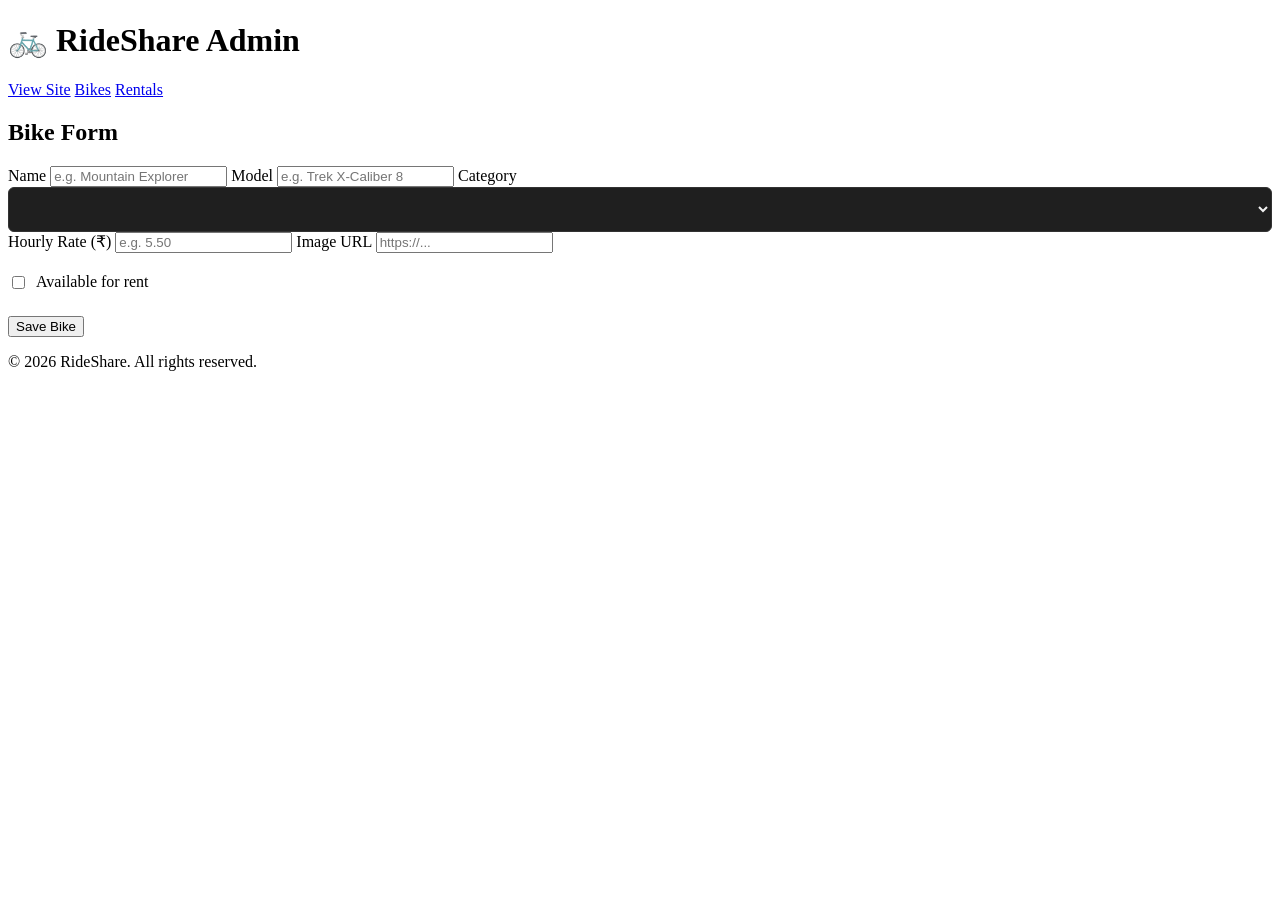
==== src/main/resources/templates/admin-bike-form.html @ b14017f4 "Add return bike flow and admin panel (bike CRUD, rentals view)" ====
<!DOCTYPE html>
<html xmlns:th="http://www.thymeleaf.org">
<head>
    <meta charset="UTF-8">
    <title>Bike Form — RideShare Admin</title>
    <link rel="stylesheet" th:href="@{/css/style.css}">
</head>
<body>

    <header class="navbar">
        <div class="navbar-content">
            <h1 class="logo">🚲 RideShare Admin</h1>
            <nav>
                <a href="/">View Site</a>
                <a href="/admin">Bikes</a>
                <a href="/admin/rentals">Rentals</a>
            </nav>
        </div>
    </header>

    <section class="form-section">
        <div class="form-card">
            <h2 th:text="${bike.id != null} ? 'Edit Bike' : 'Add New Bike'">Bike Form</h2>

            <form th:action="@{/admin/bikes/save}" th:object="${bike}" method="post">
                <input type="hidden" th:field="*{id}">

                <label for="name">Name</label>
                <input type="text" id="name" th:field="*{name}" required placeholder="e.g. Mountain Explorer">

                <label for="model">Model</label>
                <input type="text" id="model" th:field="*{model}" required placeholder="e.g. Trek X-Caliber 8">

                <label for="category">Category</label>
                <select id="category" th:field="*{category}" required
                        style="width:100%; padding:12px; background-color:#1f1f1f; border:1px solid #333333; border-radius:6px; font-size:15px; color:#f1f1f1;">
                    <option th:each="cat : ${categories}" th:value="${cat}" th:text="${cat}"></option>
                </select>

                <label for="hourlyRate">Hourly Rate (₹)</label>
                <input type="number" step="0.01" id="hourlyRate" th:field="*{hourlyRate}" required placeholder="e.g. 5.50">

                <label for="imageUrl">Image URL</label>
                <input type="text" id="imageUrl" th:field="*{imageUrl}" placeholder="https://...">

                <label for="available" style="display:flex; align-items:center; gap:8px; margin-top:20px;">
                    <input type="checkbox" id="available" th:field="*{available}" style="width:auto;">
                    Available for rent
                </label>

                <button type="submit" class="rent-btn" style="margin-top:24px;">Save Bike</button>
            </form>
        </div>
    </section>

    <footer>
        <p>&copy; 2026 RideShare. All rights reserved.</p>
    </footer>

</body>
</html>
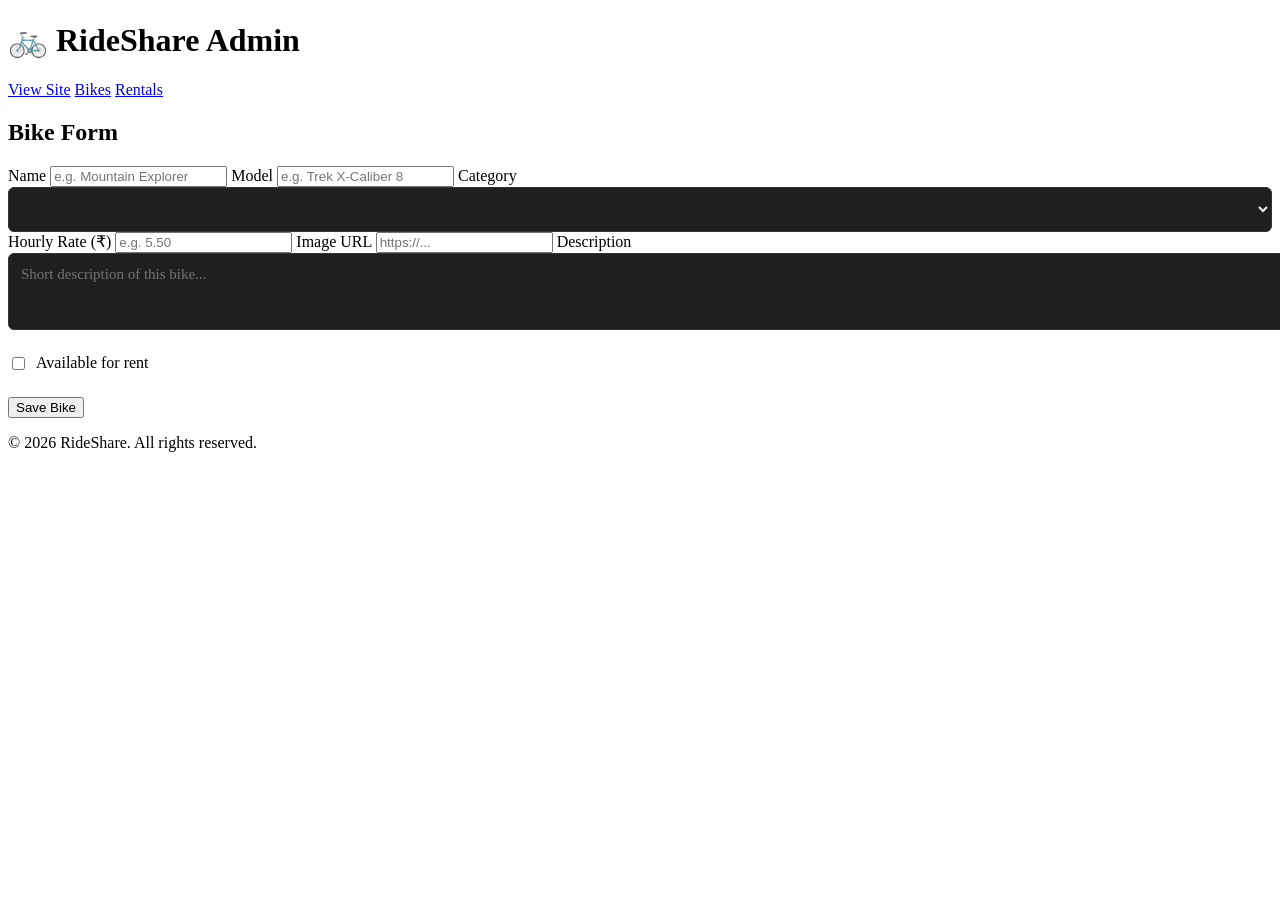
==== commit a34cb13d: "Redesign Most Popular Bikes section: limit to 3 bikes, remove card styling, add description field" ====
--- a/src/main/resources/templates/admin-bike-form.html
+++ b/src/main/resources/templates/admin-bike-form.html
@@ -42,6 +42,10 @@
 
                 <label for="imageUrl">Image URL</label>
                 <input type="text" id="imageUrl" th:field="*{imageUrl}" placeholder="https://...">
+                
+                <label for="description">Description</label>
+<textarea id="description" th:field="*{description}" rows="3" placeholder="Short description of this bike..."
+    style="width:100%; padding:12px; background-color:#1f1f1f; border:1px solid #333333; border-radius:6px; font-size:15px; color:#f1f1f1; font-family:inherit; resize:vertical;"></textarea>
 
                 <label for="available" style="display:flex; align-items:center; gap:8px; margin-top:20px;">
                     <input type="checkbox" id="available" th:field="*{available}" style="width:auto;">
